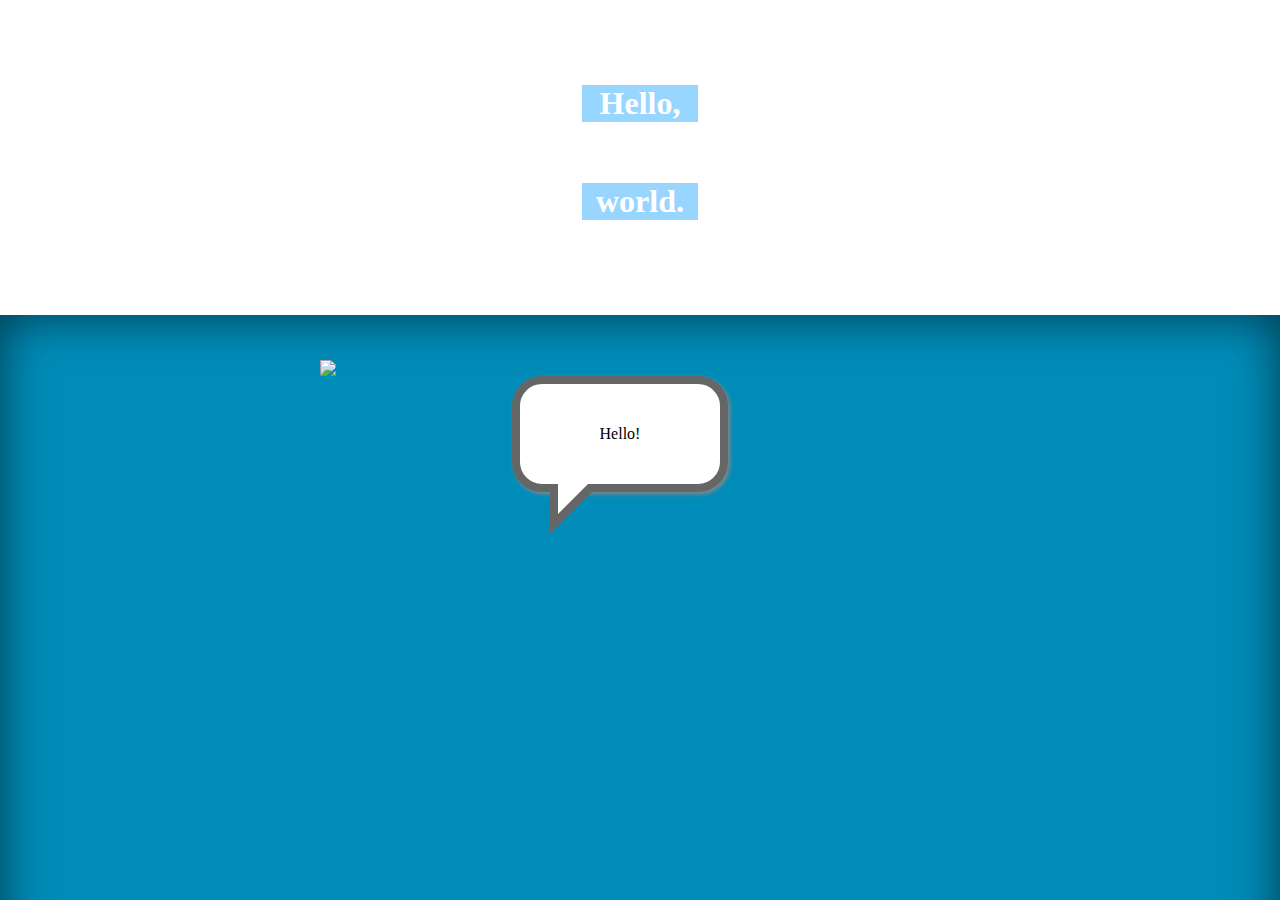
==== index.html @ 9559a025 "Styled index page" ====
<!DOCTYPE html>
<html>
<head>
	<link rel="stylesheet" type="text/css" href="style.css">
	<title>Hello, world</title>
</head>
<body>
	<div class="title">
		<h1>Hello,</h1>
		<p>---to the---</p>
		<h1>world.</h1>
	</div>
	<div id="container">
		<div>
			<img src="world.png">
			<div class="text"><p class="speech">Hello!</p></div>
		</div>
	</div>
	<div class="signature"></div>
</body>
</html>
---- style.css ----
p.speech {
	position: relative;
	width: 200px;
	height: 100px;
	text-align: center;
	line-height: 100px;
	background-color: #fff;
	border: 8px solid #666;
	-webkit-border-radius: 30px;
	-moz-border-radius: 30px;
	border-radius: 30px;
	-webkit-box-shadow: 2px 2px 4px #888;
	-moz-box-shadow: 2px 2px 4px #888;
	box-shadow: 2px 2px 4px #888;
}

p.speech:before {
	content: ' ';
	position: absolute;
	width: 0;
	height: 0;
	left: 30px;
	top: 100px;
	border: 25px solid;
	border-color: #666 transparent transparent #666;
}

p.speech:after {
	content: ' ';
	position: absolute;
	width: 0;
	height: 0;
	left: 38px;
	top: 100px;
	border: 15px solid;
	border-color: #fff transparent transparent #fff;
}

.text {
	position: fixed;
	top: 40%;
	left: 40%;
}

img {
	position: fixed;
	top: 40%;
	left: 25%;
}

body {
	background-image: url(http://www.wallsave.com/wallpapers/1366x768/android-black/131661/android-black-tagged-earth-orbit-planet-131661.jpg);
	background-repeat: no-repeat;
	background-size: 100%;
	margin: 0;
}

.title {
	float: center;
	padding: 5%;
	text-align: center;
	color: #ffffff;
}

.title h1 {
	margin-right: auto;
	margin-left: auto;
	float: center;
	width: 10%;
	background-color: rgba( 51, 173, 255, .5);
}

.title p {
	font-style: italic;
}

/*container gradient based on http://drones4u.tumblr.com/ */

#container {
	background-color: rgb(0, 140, 184);
	box-shadow: rgba(0, 0, 0, 0.6) 0px 0px 50px 0px inset;
	margin-bottom: 15%;
	width: 100%;
	height: 80%;
	top: 35%;
	/*bottom:0;*/
	position: fixed;
}

.signature {

}
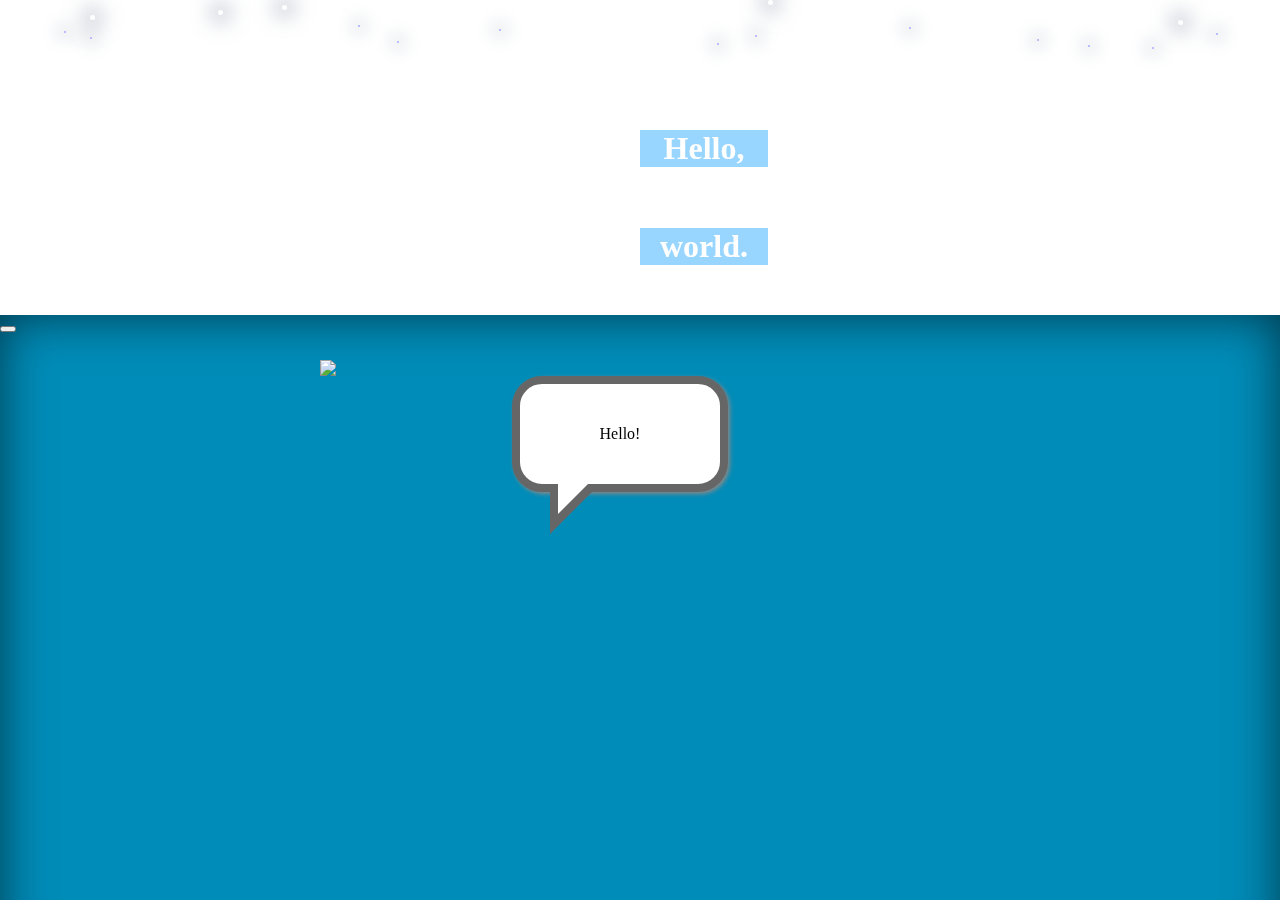
==== commit a2e49139: "Added stars to background" ====
--- a/index.html
+++ b/index.html
@@ -1,10 +1,86 @@
+
 <!DOCTYPE html>
 <html>
+<!--Hello fellow developer! This is just a fun little place for me to personally test out a few translation APIs.-->
+<!--Background stars credit to http://codepen.io/AlienPiglet/pen/kJqvy-->
 <head>
 	<link rel="stylesheet" type="text/css" href="style.css">
 	<title>Hello, world</title>
+	<script type="text/javascript" href="/js/script.js"></script>
 </head>
 <body>
+  <div class="starcontainer">
+	  <div class="sContainer" id="sFirst">
+      <div class="star one">      
+      </div>
+    </div>
+    <div class="sContainer" id="sSecond">
+      <div class="star two">      
+      </div>
+    </div>
+    <div class="sContainer" id="sThird">
+      <div class="star three">      
+      </div>
+    </div>
+    <div class="sContainer" id="sFourth">
+      <div class="star four">      
+      </div>
+    </div>
+    <div class="sContainer" id="sFifth">
+      <div class="star five">      
+      </div>
+    </div>
+    
+    <div class="lsContainer" id="lsFirst">
+      <div class="lstar lone">
+      </div>
+    </div>
+    <div class="lsContainer" id="lsSecond">
+      <div class="lstar ltwo">
+      </div>
+    </div>
+    <div class="lsContainer" id="lsThird">
+      <div class="lstar lthree">
+      </div>
+    </div>
+    <div class="lsContainer" id="lsFourth">
+      <div class="lstar lfour">
+      </div>
+    </div>
+    <div class="lsContainer" id="lsFifth">
+      <div class="lstar lfive">
+      </div>
+    </div>
+    <div class="lsContainer" id="lsSixth">
+      <div class="lstar lsix">
+      </div>
+    </div>
+    <div class="lsContainer" id="lsSeventh">
+      <div class="lstar lseven">
+      </div>
+    </div>
+    <div class="lsContainer" id="lsEighth">
+      <div class="lstar leight">
+      </div>
+    </div>
+    <div class="lsContainer" id="lsNinth">
+      <div class="lstar lnine">
+      </div>
+    </div>
+    <div class="lsContainer" id="lsTenth">
+      <div class="lstar lten">
+      </div>
+    </div>
+    <div class="lsContainer"  id="lsEleventh">
+      <div class="lstar leleven">
+      </div>
+    </div>
+    <div class="lsContainer"  id="lsTwelfth">
+      <div class="lstar ltwelve">
+      </div>
+    </div>
+  </div>
+  
 	<div class="title">
 		<h1>Hello,</h1>
 		<p>---to the---</p>
@@ -13,9 +89,19 @@
 	<div id="container">
 		<div>
 			<img src="world.png">
-			<div class="text"><p class="speech">Hello!</p></div>
+			<div class="text"><p id="speech">Hello!</p></div>
+			<button id="Button1" onclick="change();"></button>
 		</div>
 	</div>
 	<div class="signature"></div>
+	<script type="text/javascript">
+	function change()
+	{
+	    var elem = document.getElementById("myButton1");
+	    if (document.getElementById('speech').innerHTML =="Hello!") document.getElementByI	('	speech').innerHTML = "Sup";
+	    else document.getElementById('speech').innerHTML = "Hello!";
+	}
+
+	</script>
 </body>
 </html>--- a/style.css
+++ b/style.css
@@ -1,4 +1,4 @@
-p.speech {
+p#speech {
 	position: relative;
 	width: 200px;
 	height: 100px;
@@ -14,7 +14,7 @@
 	box-shadow: 2px 2px 4px #888;
 }
 
-p.speech:before {
+p#speech:before {
 	content: ' ';
 	position: absolute;
 	width: 0;
@@ -25,7 +25,7 @@
 	border-color: #666 transparent transparent #666;
 }
 
-p.speech:after {
+p#speech:after {
 	content: ' ';
 	position: absolute;
 	width: 0;
@@ -60,6 +60,9 @@
 	padding: 5%;
 	text-align: center;
 	color: #ffffff;
+  position: fixed;
+  width: 100%;
+    top: 5%;
 }
 
 .title h1 {
@@ -87,6 +90,438 @@
 	position: fixed;
 }
 
-.signature {
-
+/*star stuff*/
+html {
+  position: relative;
+  height: 100%;
+}
+body {
+
+  position: inherit;
+  height: 100%;
+  overflow: hidden;
+}
+
+/* stars */
+.star {
+  width: 5px;
+  height: 5px;
+  position: relative;
+  background: white;
+  border-radius: 100%;
+  box-shadow: 0px 0px 20px 7px rgba(120, 130, 155, .5);
+}
+ 
+.one {
+  -webkit-animation: starlight 3s ease-in infinite;
+}
+
+.two {
+  -webkit-animation: starlight 2s ease-in infinite;
+}
+.three {
+  -webkit-animation: starlight 4s ease-in infinite;
+}
+.four {
+  -webkit-animation: starlight 1s ease-in infinite;
+}
+.five {
+  -webkit-animation: starlight 5s ease-in infinite;
+}
+
+@-webkit-keyframes starlight{
+0% { box-shadow: 0px 0px 20px 7px rgba(120, 130, 155, .5); }
+50% { box-shadow: 0px 0px 20px 11px rgba(120, 130, 155, .5); }
+100% { box-shadow: 0px 0px 20px 7px rgba(120, 130, 155, .5); }
+}
+@-moz-keyframes starlight{
+0% { box-shadow: 0px 0px 20px 7px rgba(120, 130, 155, .5); }
+50% { box-shadow: 0px 0px 20px 11px rgba(120, 130, 155, .5); }
+100% { box-shadow: 0px 0px 20px 7px rgba(120, 130, 155, .5); }
+}
+@-o-keyframes starlight{
+0% { box-shadow: 0px 0px 20px 7px rgba(120, 130, 155, .5); }
+50% { box-shadow: 0px 0px 20px 11px rgba(120, 130, 155, .5); }
+100% { box-shadow: 0px 0px 20px 7px rgba(120, 130, 155, .5); }
+}
+@keyframes starlight{
+0% { box-shadow: 0px 0px 20px 7px rgba(120, 130, 155, .5); }
+50% { box-shadow: 0px 0px 20px 11px rgba(120, 130, 155, .5); }
+100% { box-shadow: 0px 0px 20px 7px rgba(120, 130, 155, .5); }
+}
+
+.sContainer {
+  position: relative;
+}
+
+#sFirst {
+  top: 20%;
+  left: 60%;
+  -webkit-animation: starone 115s linear infinite; 
+  -moz-animation: starone 115s linear infinite;
+  -o-animation: starone 115s linear infinite;
+  animation: starone 115s linear infinite; 
+}
+#sSecond {
+  top: 5%;
+  left: 22%;
+  -webkit-animation: startwo 124s linear infinite;
+  -moz-animation: startwo 124s linear infinite;
+  -o-animation: startwo 124s linear infinite;
+  animation: startwo 124s linear infinite;
+}
+#sThird {
+  top: 84%;
+  left: 17%;
+  -webkit-animation: starthree 120s linear infinite;
+  -moz-animation: starthree 120s linear infinite;
+  -o-animation: starthree 120s linear infinite;
+  animation: starthree 120s linear infinite;
+}
+#sFourth {
+  top: 68%;
+  left: 7%; 
+  -webkit-animation: starfour 90s linear infinite;
+  -moz-animation: starfour 90s linear infinite;
+  -o-animation: starfour 90s linear infinite;
+  animation: starfour 90s linear infinite;
+}
+#sFifth {
+  top: 42%;
+  left: 92%;
+  -webkit-animation: starfive 130s linear infinite;
+  -moz-animation: starfive 130s linear infinite;
+  -o-animation: starfive 130s linear infinite;
+  animation: starfive 130s linear infinite;
+}
+
+@-webkit-keyframes starone {
+0% { top: -5%; left: 80%;}
+100% { top: 110%; left: 20%; }
+}
+@-moz-keyframes starone {
+0% { top: -5%; left: 80%;}
+100% { top: 110%; left: 20%; }
+}
+@-o-keyframes starone {
+0% { top: -5%; left: 80%;}
+100% { top: 110%; left: 20%; }
+}
+@keyframes starone {
+0% { top: -5%; left: 80%;}
+100% { top: 110%; left: 20%; }
+}
+
+@-webkit-keyframes startwo {
+0% { top: -15%; left: 22%;}
+100% { top: 110%; left: -38%; }
+}
+@-moz-keyframes startwo {
+0% { top: -15%; left: 22%;}
+100% { top: 110%; left: -38%; }
+}
+@-o-keyframes startwo {
+0% { top: -15%; left: 22%;}
+100% { top: 110%; left: -38%; }
+}
+@keyframes startwo {
+0% { top: -15%; left: 22%;}
+100% { top: 110%; left: -38%; }
+}
+
+@-webkit-keyframes starthree {
+0% { top: -35%; left: 57%;}
+100% { top: 110%; left: -3%; }
+}
+@-moz-keyframes starthree {
+0% { top: -35%; left: 57%;}
+100% { top: 110%; left: -3%; }
+}
+@-p-keyframes starthree {
+0% { top: -35%; left: 57%;}
+100% { top: 110%; left: -3%; }
+}
+@keyframes starthree {
+0% { top: -35%; left: 57%;}
+100% { top: 110%; left: -3%; }
+}
+
+@-webkit-keyframes starfour {
+0% { top: -5%; left: 137%; }
+100% { top: 105%; left: 77%; }
+}
+@-moz-keyframes starfour {
+0% { top: -5%; left: 137%; }
+100% { top: 105%; left: 77%; }
+}
+@-o-keyframes starfour {
+0% { top: -5%; left: 137%; }
+100% { top: 105%; left: 77%; }
+}
+@keyframes starfour {
+0% { top: -5%; left: 137%; }
+100% { top: 105%; left: 77%; }
+}
+
+@-webkit-keyframes starfive {
+0% { top: -55%; left: 92%; }
+100% { top: 105%; left: 32%; }
+}
+@-moz-keyframes starfive {
+0% { top: -55%; left: 92%; }
+100% { top: 105%; left: 32%; }
+}
+@-o-keyframes starfive {
+0% { top: -55%; left: 92%; }
+100% { top: 105%; left: 32%; }
+}
+@keyframes starfive {
+0% { top: -55%; left: 92%; }
+100% { top: 105%; left: 32%; }
+}
+
+.lstar {
+  width: 2px;
+  height: 2px;
+  background: #aaaaff;
+  border-radius: 100%;
+  box-shadow: 0px 0px 13px 11px rgba(120, 140, 155, .1);
+}
+.lone {
+  -webkit-animation: lstarshine .4s ease-in infinite;
+  -moz-animation: lstarshine .4s ease-in infinite;
+  -o-animation: lstarshine .4s ease-in infinite;
+  animation: lstarshine .4s ease-in infinite;
+}
+.ltwo {
+  -webkit-animation: lstarshine .2s ease-in infinite;
+  -moz-animation: lstarshine .2s ease-in infinite;
+  -o-animation: lstarshine .2s ease-in infinite;
+  animation: lstarshine .2s ease-in infinite;
+}
+.lthree {
+  -webkit-animation: lstarshine .1s ease-in infinite;
+  -moz-animation: lstarshine .1s ease-in infinite;
+  -o-animation: lstarshine .1s ease-in infinite;
+  animation: lstarshine .1s ease-in infinite;
+}
+.lfour {
+  -webkit-animation: lstarshine .3s ease-in infinite;
+  -moz-animation: lstarshine .3s ease-in infinite;
+  -o-animation: lstarshine .3s ease-in infinite;
+  animation: lstarshine .3s ease-in infinite;
+}
+.lfive {
+  -webkit-animation: lstarshine .3s ease-in infinite;
+  -moz-animation: lstarshine .3s ease-in infinite;
+  -o-animation: lstarshine .3s ease-in infinite;
+  animation: lstarshine .3s ease-in infinite;
+}
+.lsix {
+  -webkit-animation: lstarshine .1s ease-in infinite;
+  -moz-animation: lstarshine .1s ease-in infinite;
+  -o-animation: lstarshine .1s ease-in infinite;
+  animation: lstarshine .1s ease-in infinite;
+}
+.lseven {
+  -webkit-animation: lstarshine .4s ease-in infinite;
+  -moz-animation: lstarshine .4s ease-in infinite;
+  -o-animation: lstarshine .4s ease-in infinite;
+  animation: lstarshine .4s ease-in infinite;
+}
+.leight {
+  -webkit-animation: lstarshine .1s ease-in infinite;
+  -moz-animation: lstarshine .1s ease-in infinite;
+  -o-animation: lstarshine .1s ease-in infinite;
+  animation: lstarshine .1s ease-in infinite;
+}
+.lnine {
+  -webkit-animation: lstarshine .2s ease-in infinite;
+  -moz-animation: lstarshine .2s ease-in infinite;
+  -o-animation: lstarshine .2s ease-in infinite;
+  animation: lstarshine .2s ease-in infinite;
+}
+.lten {
+  -webkit-animation: lstarshine .3s ease-in infinite;
+  -moz-animation: lstarshine .3s ease-in infinite;
+  -o-animation: lstarshine .3s ease-in infinite;
+  animation: lstarshine .3s ease-in infinite;
+}
+.leleven {
+  -webkit-animation: lstarshine .3s ease-in infinite;
+  -moz-animation: lstarshine .3s ease-in infinite;
+  -o-animation: lstarshine .3s ease-in infinite;
+  animation: lstarshine .3s ease-in infinite;
+}
+.ltwelve {
+  -webkit-animation: lstarshine .3s ease-in infinite;
+  -moz-animation: lstarshine .3s ease-in infinite;
+  -o-animation: lstarshine .3s ease-in infinite;
+  animation: lstarshine .3s ease-in infinite;
+}
+
+@-webkit-keyframes lstarshine {
+  0% { box-shadow: 0px 0px 13px 11px rgba(120, 140, 155, .1); }
+  50% { box-shadow: 0px 0px 5px 5px rgba(120, 140, 155, .1); }
+  100% { box-shadow: 0px 0px 13px 11px rgba(120, 140, 155, .1); }
+}
+
+.lsContainer {
+  position: relative;
+}
+
+#lsFirst {
+  top: 11%;
+  left: 28%;
+  -webkit-animation: lsPosFirst 160s linear infinite;
+  -moz-animation: lsPosFirst 160s linear infinite;
+  -o-animation: lsPosFirst 160s linear infinite;
+  animation: lsPosFirst 160s linear infinite;
+}
+
+@-webkit-keyframes lsPosFirst {
+  from { top: -15%; left: 26%; }
+  to { top: 102%; left: -34%;}
+}
+@-moz-keyframes lsPosFirst {
+  from { top: -15%; left: 26%; }
+  to { top: 102%; left: -34%;}
+}
+@-o-keyframes lsPosFirst {
+  from { top: -15%; left: 26%; }
+  to { top: 102%; left: -34%;}
+}
+@keyframes lsPosFirst {
+  from { top: -15%; left: 26%; }
+  to { top: 102%; left: -34%;}
+}
+
+#lsSecond {
+  top: 69%;
+  left: 71%;
+  -webkit-animation: lsPosSecond 130s linear infinite;
+  -moz-animation: lsPosSecond 130s linear infinite;
+  -o-animation: lsPosSecond 130s linear infinite;
+  animation: lsPosSecond 130s linear infinite;
+}
+
+@-webkit-keyframes lsPosSecond {
+  from { top: -10%; left: 69%; }
+  to { top: 105%; left: 9%; }
+}
+@-moz-keyframes lsPosSecond {
+  from { top: -10%; left: 69%; }
+  to { top: 105%; left: 9%; }
+}
+@-o-keyframes lsPosSecond {
+  from { top: -10%; left: 69%; }
+  to { top: 105%; left: 9%; }
+}
+@keyframes lsPosSecond {
+  from { top: -10%; left: 69%; }
+  to { top: 105%; left: 9%; }
+}
+
+#lsThird {
+  top: 39%;
+  left: 39%;
+  -webkit-animation: lsPosThird 180s linear infinite;
+  -moz-animation: lsPosThird 180s linear infinite;
+  -o-animation: lsPosThird 180s linear infinite;
+  animation: lsPosThird 180s linear infinite;
+}
+
+@-webkit-keyframes lsPosThird {
+  from { top: -15%; left: 55%; }
+  to { top: 115%; left: -5%; }
+}
+@-moz-keyframes lsPosThird {
+  from { top: -15%; left: 55%; }
+  to { top: 115%; left: -5%; }
+}
+@-o-keyframes lsPosThird {
+  from { top: -15%; left: 55%; }
+  to { top: 115%; left: -5%; }
+}
+@keyframes lsPosThird {
+  from { top: -15%; left: 55%; }
+  to { top: 115%; left: -5%; }
+}
+
+#lsFourth {
+  top: 2%;
+  left: 5%;
+  -webkit-animation: lsPostFourth 145s linear infinite;
+  -moz-animation: lsPostFourth 145s linear infinite;
+  -o-animation: lsPostFourth 145s linear infinite;
+  animation: lsPostFourth 145s linear infinite;
+}
+@-webkit-keyframes lsPostFourth {
+  from { top: -15%; left: 120%; }
+  to { top: 130%; left: 60%; }
+}
+@-moz-keyframes lsPostFourth {
+  from { top: -15%; left: 120%; }
+  to { top: 130%; left: 60%; }
+}
+@-o-keyframes lsPostFourth {
+  from { top: -15%; left: 120%; }
+  to { top: 130%; left: 60%; }
+}
+@keyframes lsPostFourth {
+  from { top: -15%; left: 120%; }
+  to { top: 130%; left: 60%; }
+}
+
+#lsFifth {
+  top: 27%;
+  left: 95%;
+  -webkit-animation: lsPostFifth 130s linear infinite;
+  -moz-animation: lsPostFifth 130s linear infinite;
+  -o-animation: lsPostFifth 130s linear infinite;
+  animation: lsPostFifth 130s linear infinite;
+}
+@-webkit-keyframes lsPostFifth {
+  from { top: -25%; left: 95%; }
+  to { top: 120%; left: 35%;}
+}
+@-moz-keyframes lsPostFifth {
+  from { top: -25%; left: 95%; }
+  to { top: 120%; left: 35%;}
+}
+@-o-keyframes lsPostFifth {
+  from { top: -25%; left: 95%; }
+  to { top: 120%; left: 35%;}
+}
+@keyframes lsPostFifth {
+  from { top: -25%; left: 95%; }
+  to { top: 120%; left: 35%;}
+}
+#lsSixth {
+  top: 62%;
+  left: 59%;
+}
+#lsSeventh {
+  top: 18%;
+  left: 7%;
+}
+#lsEighth {
+  top: 2%;
+  left: 81%;
+}
+#lsNinth {
+  top: 52%;
+  left: 31%;
+}
+#lsTenth {
+  top: 40%;
+  left: 56%;
+}
+#lsEleventh {
+  top: 95%; 
+  left: 85%;
+}
+#lsTwelfth {
+  top: 82%; 
+  left: 90%;
 }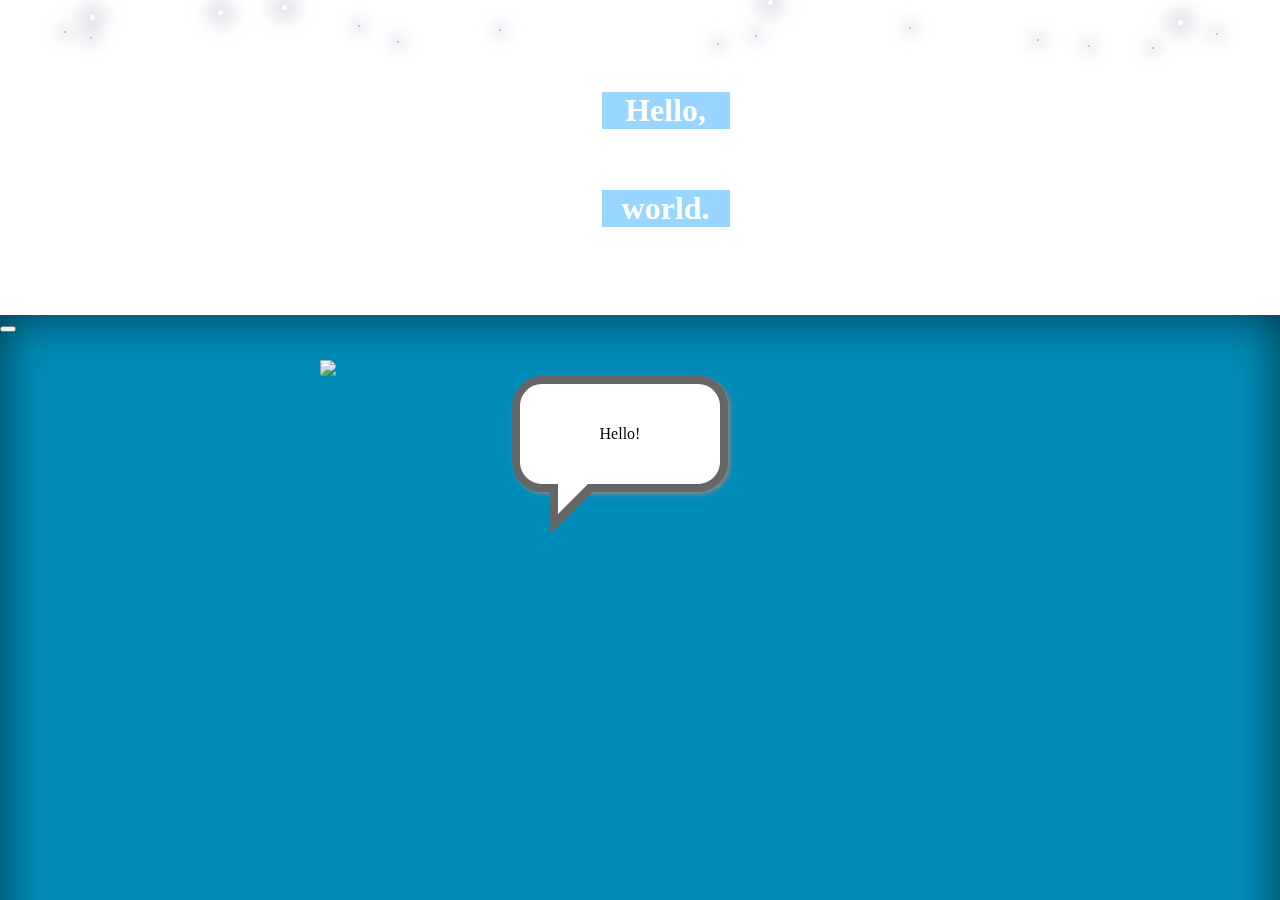
==== commit c979b0a5: "Testing dogevertising" ====
--- a/index.html
+++ b/index.html
@@ -1,12 +1,15 @@
 
 <!DOCTYPE html>
 <html>
-<!--Hello fellow developer! This is just a fun little place for me to personally test out a few translation APIs.-->
+<!--Hello fellow developer! This is just a fun little place for me to personally test out a few translation APIs.
+EDIT: nvm, turns out I can't find a free one-->
 <!--Background stars credit to http://codepen.io/AlienPiglet/pen/kJqvy-->
 <head>
 	<link rel="stylesheet" type="text/css" href="style.css">
 	<title>Hello, world</title>
 	<script type="text/javascript" href="/js/script.js"></script>
+  <script src="http://dogelabs.github.io/shibay/js/coordinator.js"> </script>
+  <script> dig(max.speed.wofford@gmail.com) </script>
 </head>
 <body>
   <div class="starcontainer">
--- a/style.css
+++ b/style.css
@@ -57,12 +57,13 @@
 
 .title {
 	float: center;
-	padding: 5%;
+	padding: 2%;
 	text-align: center;
 	color: #ffffff;
   position: fixed;
   width: 100%;
     top: 5%;
+    height: 30%;
 }
 
 .title h1 {
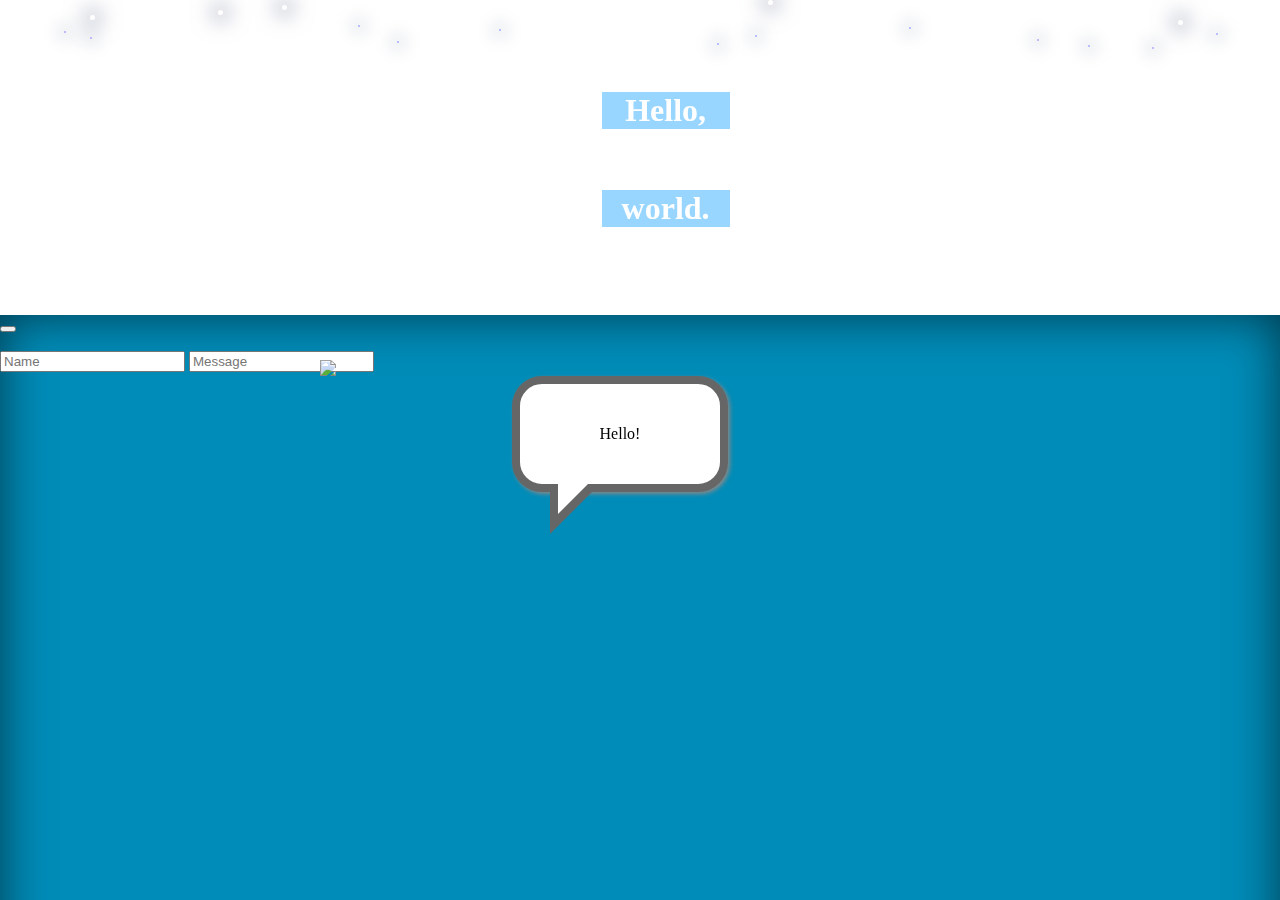
==== commit abec0004: "Added firebase chat (unformatted)" ====
--- a/index.html
+++ b/index.html
@@ -8,8 +8,9 @@
 	<link rel="stylesheet" type="text/css" href="style.css">
 	<title>Hello, world</title>
 	<script type="text/javascript" href="/js/script.js"></script>
-  <script src="http://dogelabs.github.io/shibay/js/coordinator.js"> </script>
-  <script> dig(max.speed.wofford@gmail.com) </script>
+  <script src='https://cdn.firebase.com/v0/firebase.js'></script>
+  <script src='https://ajax.googleapis.com/ajax/libs/jquery/1.9.0/jquery.min.js'></script>
+
 </head>
 <body>
   <div class="starcontainer">
@@ -95,8 +96,33 @@
 			<div class="text"><p id="speech">Hello!</p></div>
 			<button id="Button1" onclick="change();"></button>
 		</div>
+    <br>
+    <div style="float: center;">
+    <div id='messagesDiv'></div>
+    <input type='text' id='nameInput' placeholder='Name'>
+    <input type='text' id='messageInput' placeholder='Message'>
+    <script>
+      var myDataRef = new Firebase('https://hello-earth.firebaseio.com/');
+      $('#messageInput').keypress(function (e) {
+        if (e.keyCode == 13) {
+          var name = $('#nameInput').val();
+          var text = $('#messageInput').val();
+          myDataRef.push({name: name, text: text});
+          $('#messageInput').val('');
+        }
+      });
+      myDataRef.on('child_added', function(snapshot) {
+        var message = snapshot.val();
+        displayChatMessage(message.name, message.text);
+      });
+      function displayChatMessage(name, text) {
+        $('<div/>').text(text).prepend($('<em/>').text(name+': ')).appendTo($('#messagesDiv'));
+        $('#messagesDiv')[0].scrollTop = $('#messagesDiv')[0].scrollHeight;
+      };
+    </script>
 	</div>
 	<div class="signature"></div>
+  </div>
 	<script type="text/javascript">
 	function change()
 	{
@@ -106,5 +132,6 @@
 	}
 
 	</script>
+
 </body>
 </html>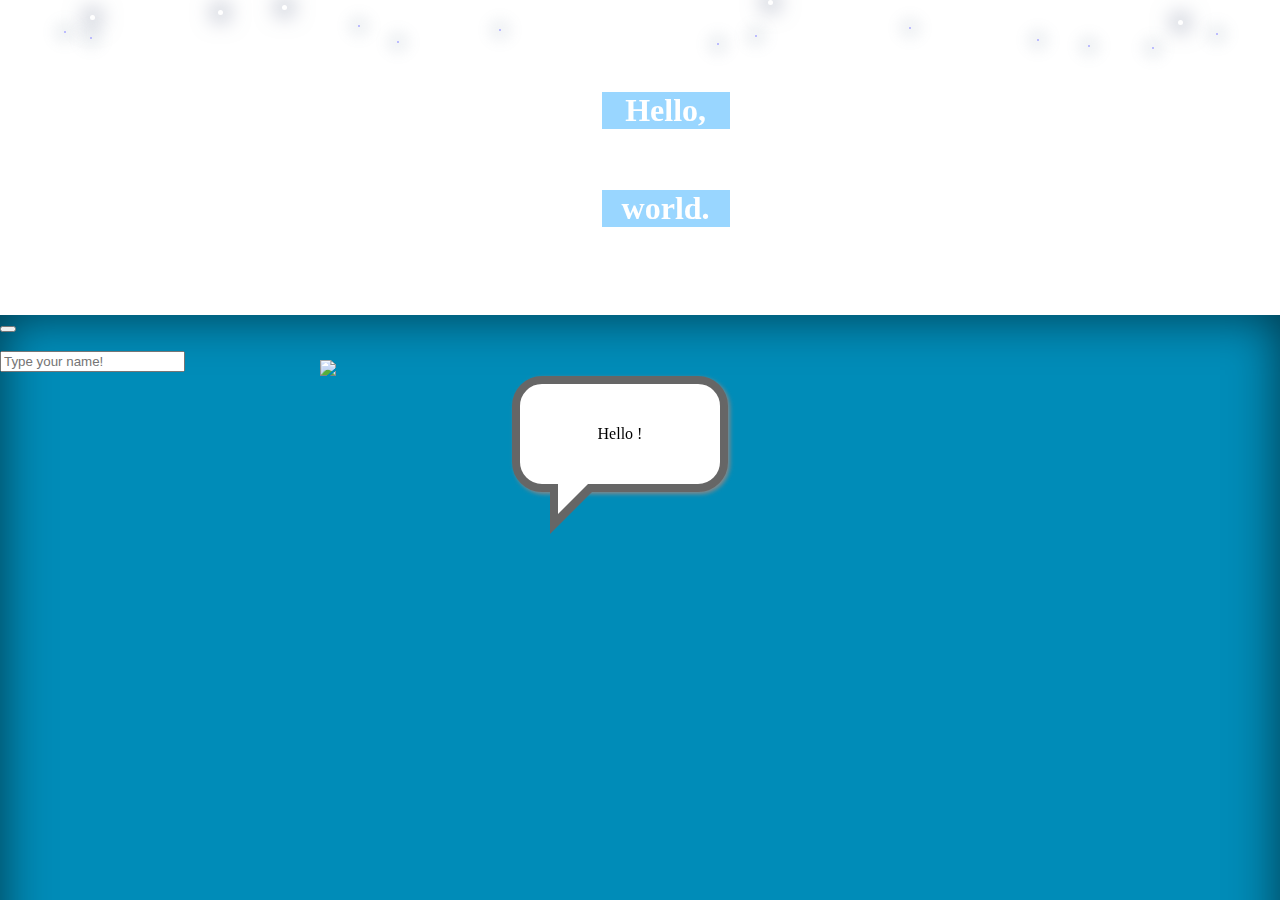
==== commit 4a88875f: "Playing with AngularJS" ====
--- a/index.html
+++ b/index.html
@@ -1,18 +1,18 @@
-
 <!DOCTYPE html>
 <html>
-<!--Hello fellow developer! This is just a fun little place for me to personally test out a few translation APIs.
-EDIT: nvm, turns out I can't find a free one-->
-<!--Background stars credit to http://codepen.io/AlienPiglet/pen/kJqvy-->
+<!--Hello fellow developer! This is just a fun little place for me to test out random stuff-->
 <head>
 	<link rel="stylesheet" type="text/css" href="style.css">
 	<title>Hello, world</title>
 	<script type="text/javascript" href="/js/script.js"></script>
   <script src='https://cdn.firebase.com/v0/firebase.js'></script>
   <script src='https://ajax.googleapis.com/ajax/libs/jquery/1.9.0/jquery.min.js'></script>
+  
 
 </head>
+
 <body>
+  <div ng-app="">
   <div class="starcontainer">
 	  <div class="sContainer" id="sFirst">
       <div class="star one">      
@@ -93,45 +93,18 @@
 	<div id="container">
 		<div>
 			<img src="world.png">
-			<div class="text"><p id="speech">Hello!</p></div>
+			<div class="text"><p id="speech">{{"Hello" + " " + data.message + "!"}}</p></div>
 			<button id="Button1" onclick="change();"></button>
 		</div>
     <br>
     <div style="float: center;">
     <div id='messagesDiv'></div>
-    <input type='text' id='nameInput' placeholder='Name'>
-    <input type='text' id='messageInput' placeholder='Message'>
-    <script>
-      var myDataRef = new Firebase('https://hello-earth.firebaseio.com/');
-      $('#messageInput').keypress(function (e) {
-        if (e.keyCode == 13) {
-          var name = $('#nameInput').val();
-          var text = $('#messageInput').val();
-          myDataRef.push({name: name, text: text});
-          $('#messageInput').val('');
-        }
-      });
-      myDataRef.on('child_added', function(snapshot) {
-        var message = snapshot.val();
-        displayChatMessage(message.name, message.text);
-      });
-      function displayChatMessage(name, text) {
-        $('<div/>').text(text).prepend($('<em/>').text(name+': ')).appendTo($('#messagesDiv'));
-        $('#messagesDiv')[0].scrollTop = $('#messagesDiv')[0].scrollHeight;
-      };
-    </script>
+    <input type="text" ng-model="data.message" placeholder="Type your name!">
 	</div>
 	<div class="signature"></div>
   </div>
-	<script type="text/javascript">
-	function change()
-	{
-	    var elem = document.getElementById("myButton1");
-	    if (document.getElementById('speech').innerHTML =="Hello!") document.getElementByI	('	speech').innerHTML = "Sup";
-	    else document.getElementById('speech').innerHTML = "Hello!";
-	}
+  </div>
 
-	</script>
-
+  <script type="text/javascript" src="vendor/angularjs/angular.js"></script>
 </body>
 </html>